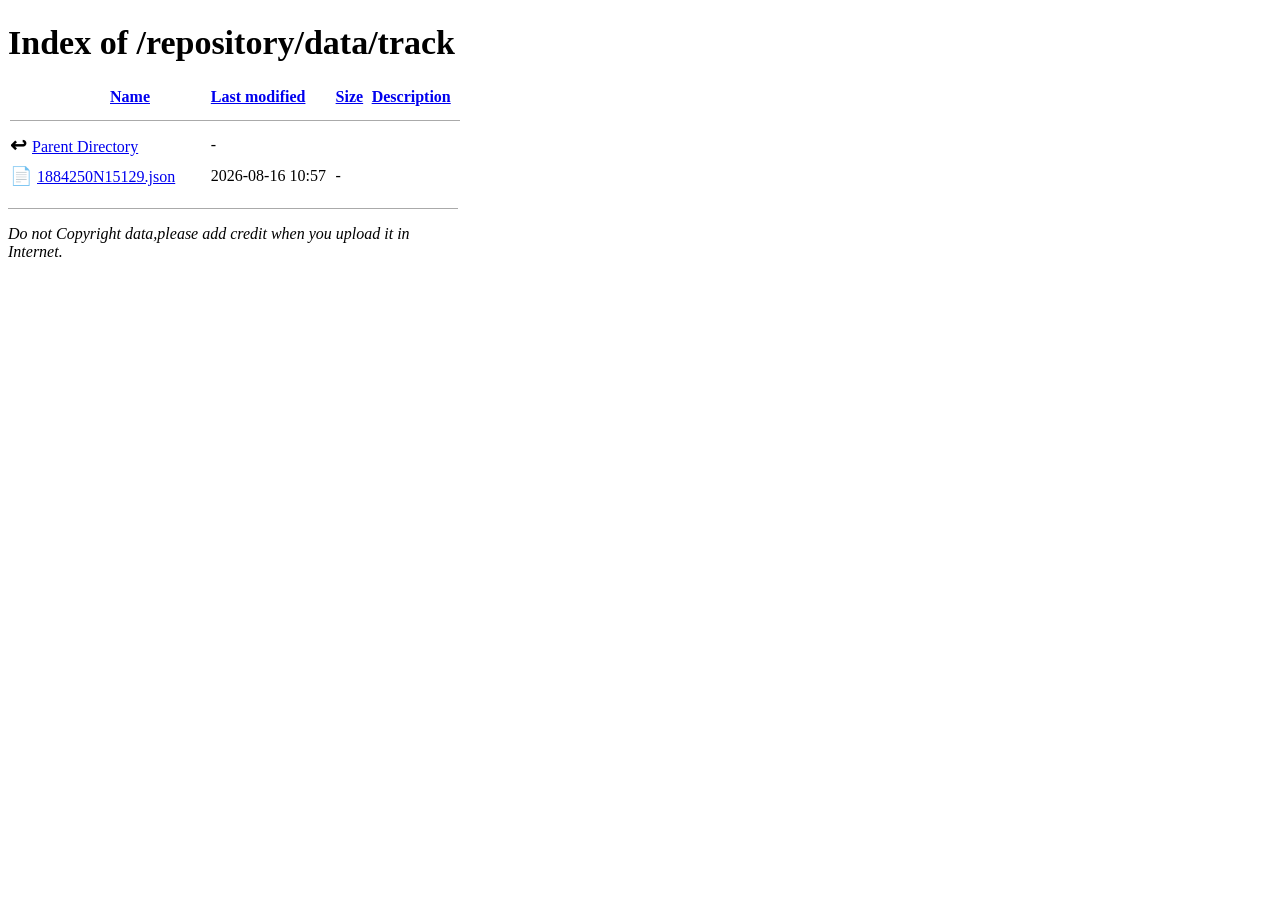
==== other/1884.html @ 6c7a4aad "Add files via upload" ====
<!DOCTYPE html>
<html lang="en">
<head>
  <meta charset="UTF-8">
  <meta name="viewport" content="width=device-width, initial-scale=1.0">
  <title>Index of /repository/data/track/1884-2026 sty</title>
  <link rel="stylesheet" href="style.css">
</head>
<body>
  <h1>Index of /repository/data/track</h1>

  <table class="index">
    <thead>
      <tr>
        <th class="name"><a href="#">Name</a></th>
        <th><a href="#">Last modified</a></th>
        <th><a href="#">Size</a></th>
        <th><a href="#">Description</a></th>
      </tr>
    </thead>
    <tbody>
      <tr>
        <td><a class="parent" href="#">Parent Directory</a></td>
        <td>-</td><td></td><td></td>
      </tr>
      <tr>
        <td><a class="file" href="1884dl.html">1884250N15129.json</a></td>
        <td>2026-08-16 10:57</td><td>-</td><td></td>
      </tr>
    </tbody>
  </table>

  <address>Do not Copyright data,please add credit when you upload it in Internet.</address>
</body>
</html>
---- other/style.css ----
/* Reproduction of the Apache directory index shown in the reference image */
html, body {
  margin: 0;
  padding: 0;
}

body {
  background: #fff;
  color: #000;
  font-family: "Times New Roman", Times, serif;
  font-size: 16px;
  padding: 8px;
}

h1 {
  font-size: 34px;
  margin: 16px 0 26px 0;
  font-weight: bold;
}

.index {
  border-collapse: collapse;
  margin-left: 2px;
  min-width: 450px;
}

.index th,
.index td {
  padding: 0 8px 8px 0;
  text-align: left;
  white-space: nowrap;
  vertical-align: middle;
}

.index th {
  font-weight: bold;
  border-bottom: 1px solid #aaa;
  padding-bottom: 14px;
}

.index th.name {
  padding-left: 100px;
}

.index tbody tr:first-child td {
  padding-top: 12px;
}

.index tbody td:first-child {
  min-width: 190px;
}

a {
  color: #00e;
  text-decoration: underline;
}

a:visited {
  color: #551a8b;
}

a:hover {
  color: #00e;
}

.folder::before {
  content: "📁";
  text-decoration: none;
  display: inline-block;
  font-family: "Segoe UI Emoji", "Noto Color Emoji", sans-serif;
  font-size: 18px;
  margin-right: 5px;
}

.file::before {
  content: "📄";
  text-decoration: none;
  display: inline-block;
  font-family: "Segoe UI Emoji", "Noto Color Emoji", sans-serif;
  font-size: 18px;
  margin-right: 5px;
}

.parent::before {
  content: "↩";
  display: inline-block;
  color: #000;
  font-family: Arial, sans-serif;
  font-size: 20px;
  font-weight: bold;
  margin-right: 5px;
}

address {
  margin-top: 14px;
  padding-top: 16px;
  border-top: 1px solid #aaa;
  width: 450px;
  font-style: italic;
}
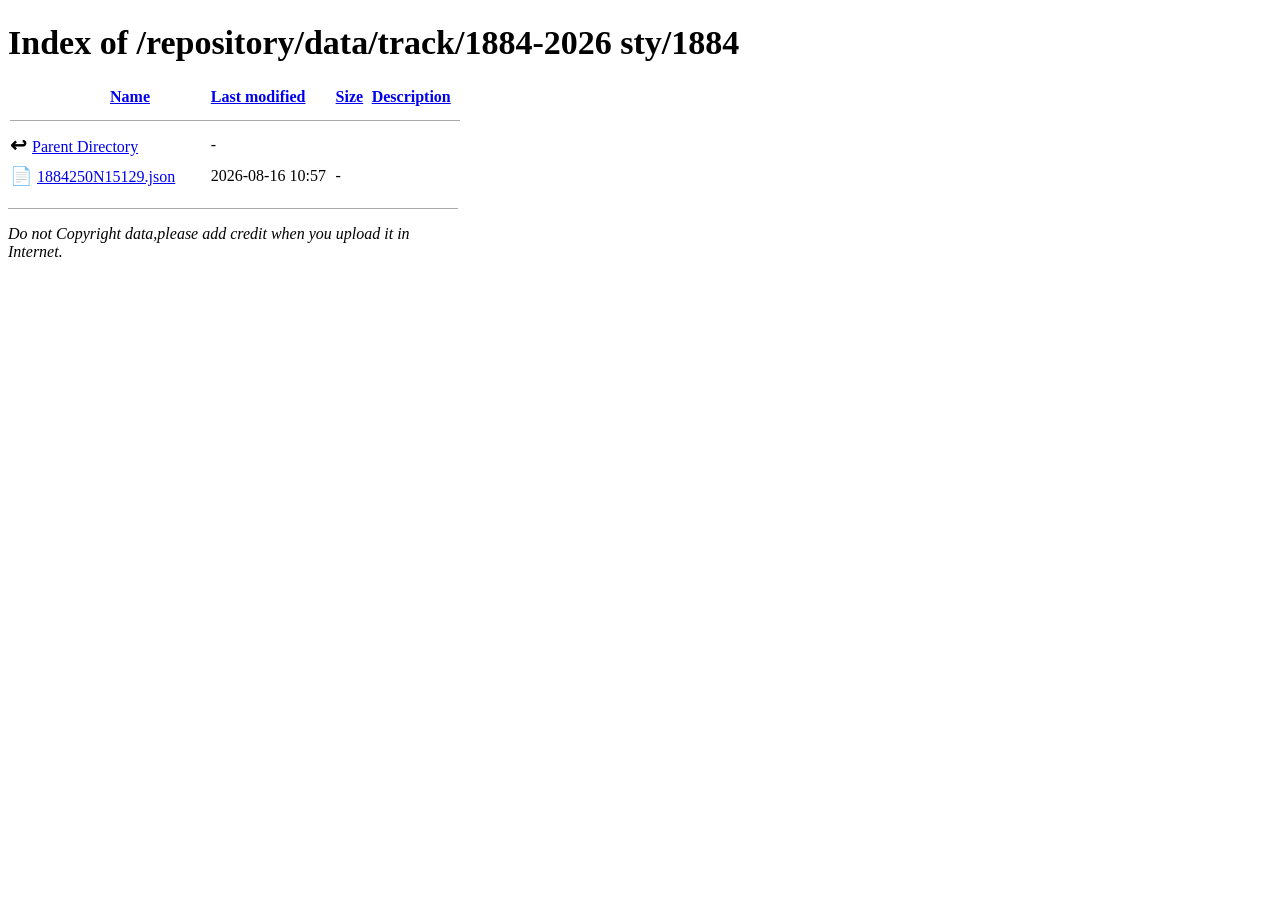
==== commit 93535fb1: "Update title and heading in 1884.html" ====
--- a/other/1884.html
+++ b/other/1884.html
@@ -3,11 +3,11 @@
 <head>
   <meta charset="UTF-8">
   <meta name="viewport" content="width=device-width, initial-scale=1.0">
-  <title>Index of /repository/data/track/1884-2026 sty</title>
+  <title>Index of /repository/data/track/1884-2026 sty/1884</title>
   <link rel="stylesheet" href="style.css">
 </head>
 <body>
-  <h1>Index of /repository/data/track</h1>
+  <h1>Index of /repository/data/track/1884-2026 sty/1884</h1>
 
   <table class="index">
     <thead>
